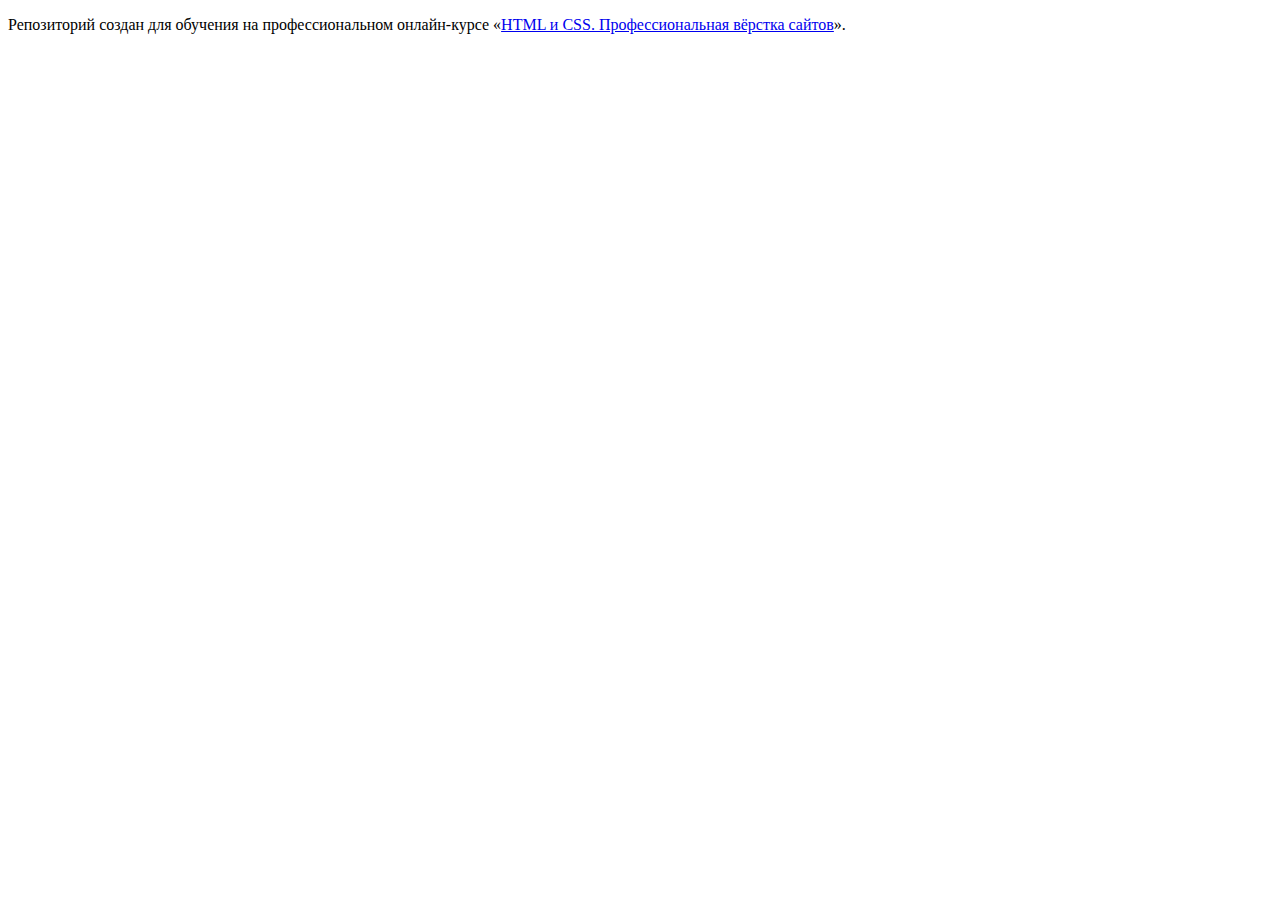
==== master/index.html @ 900a4fed ":heavy_check_mark: Сборка #master" ====
<!DOCTYPE html>
<html lang="ru">
  <head>
    <meta charset="utf-8">
    <title>HTML Academy: Седона</title>
    <base href="https://htmlacademy-htmlcss.github.io/1761263-sedona-33/master/">
</head>
  <body>

    <p>Репозиторий создан для обучения на профессиональном онлайн‑курсе «<a href="https://htmlacademy.ru/intensive/htmlcss">HTML и CSS. Профессиональная вёрстка сайтов</a>».</p>

  </body>
</html>
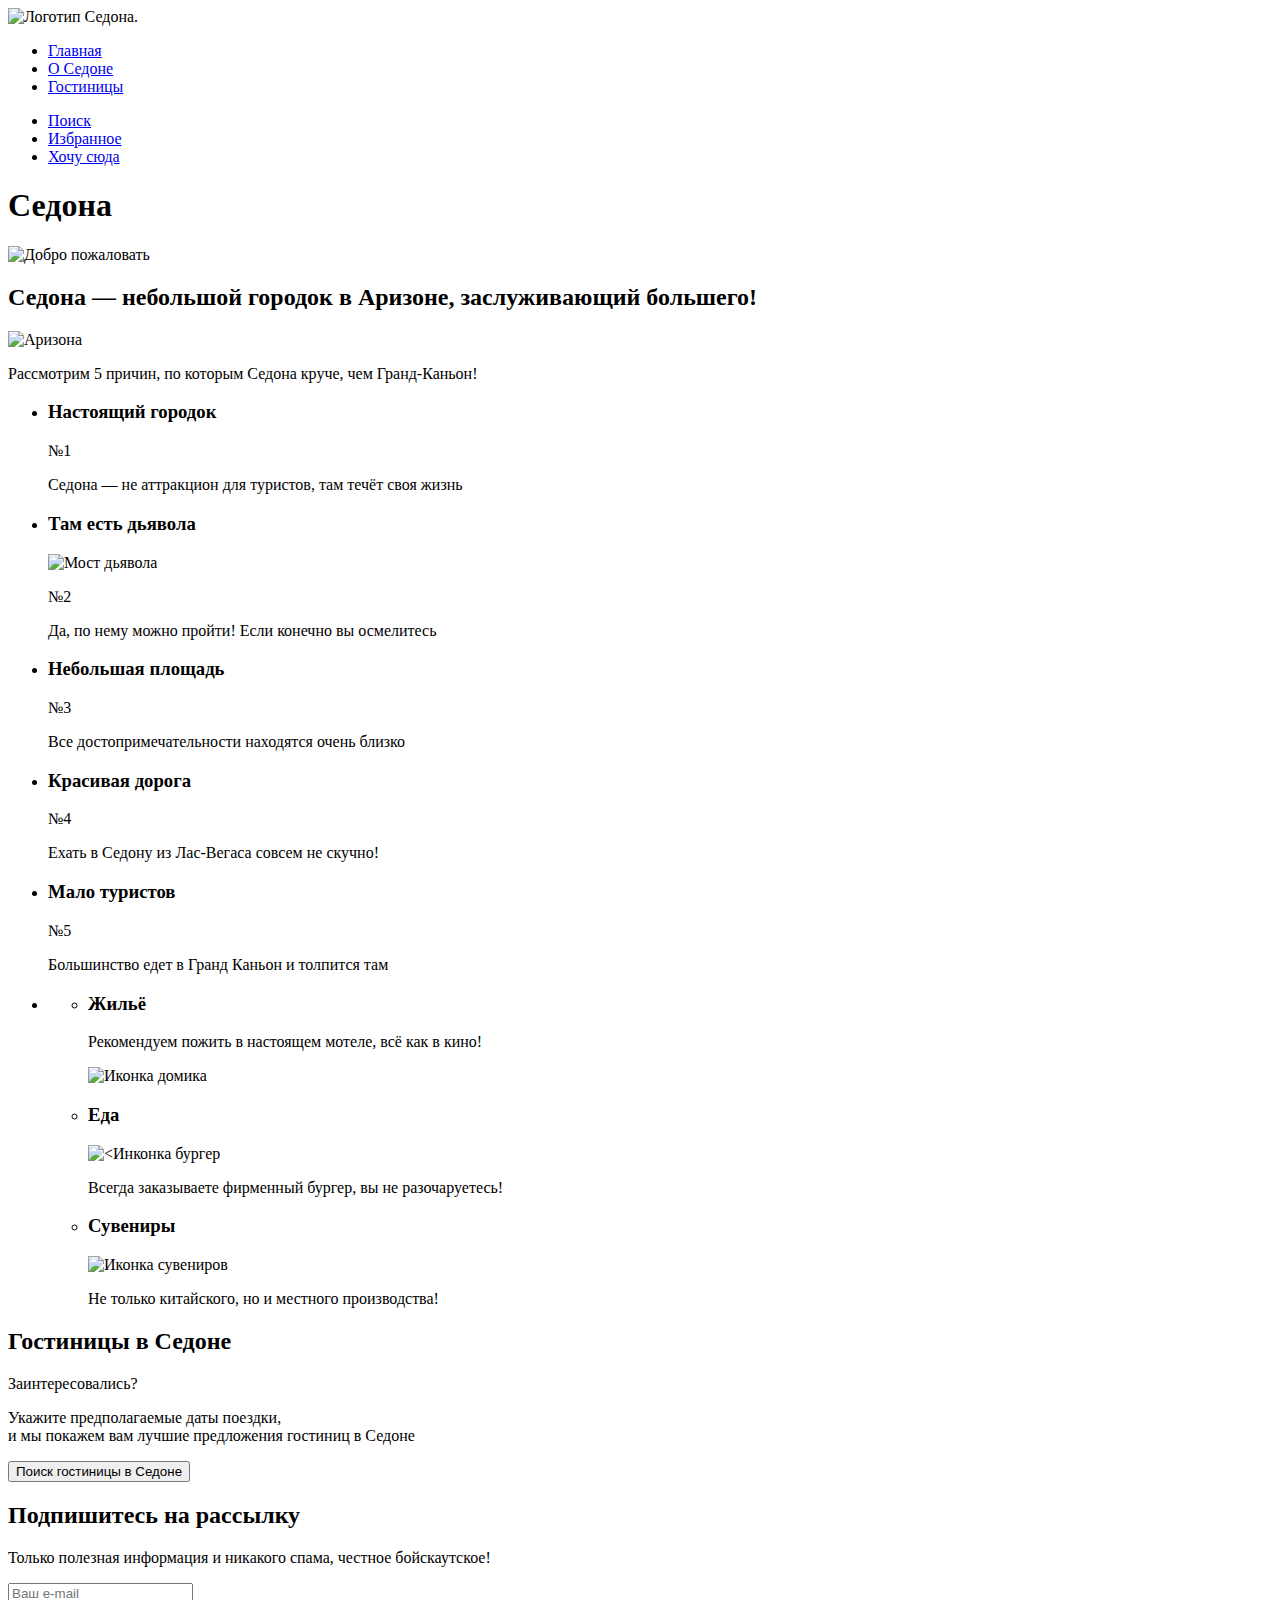
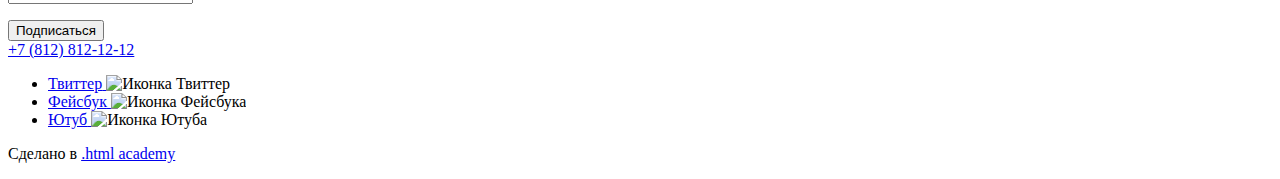
==== commit dae266e8: "а" ====
--- a/master/index.html
+++ b/master/index.html
@@ -1,13 +1,173 @@
 <!DOCTYPE html>
 <html lang="ru">
-  <head>
-    <meta charset="utf-8">
-    <title>HTML Academy: Седона</title>
-    <base href="https://htmlacademy-htmlcss.github.io/1761263-sedona-33/master/">
+
+<head>
+  <meta charset="utf-8" />
+  <title>Седона-Главная</title>
+  <link rel="stylesheet" href="styles/styles.css">
 </head>
-  <body>
+<body>
+  <header class="page-header">
+    <nav class="navigation">
+      <img class="logo" src="imeges/logo.svg" width="139" height="67"  alt="Логотип Седона.">
+      <ul class="navigation-list">
+        <li class="navigation-item">
+          <a class="navigation-link" href="about.html">Главная</a>
+        </li>
+        <li class="navigation-item">
+          <a class="navigation-link" href="faq.html">О Седоне</a>
+        </li>
+        <li class="navigation-item">
+          <a class="navigation-link navigation-link-current" href="hotels.html">Гостиницы</a>
+        </li>
+      </ul>
+      <ul class="navigation-list navigation-user">
+        <li class="navigation-item">
+          <a class="navigation-link" href="#">
+            <span class="visually-hidden"> Поиск </span>
+          </a>
+        </li>
+        <li class="navigation-item">
+          <a class="navigation-link" href="#">
+            <span class="visually-hidden">Избранное</span>
+          </a>
+        </li>
+        <li class="navigation-item">
+          <a class="navigation-link" href="#">Хочу сюда</a>
+        </li>
+      </ul>
+    </nav>
+  </header>
+    <main class="main-index ">
+      <h1 class="visually-hidden ">Седона</h1>
+      <img class="welcome" src="images/welcome.svg" width="458" height="352" alt="Добро пожаловать" >
+      <section class="advantages ">
+        <h2 class="visually-hidden ">
+          Седона — небольшой городок в Аризоне, заслуживающий большего!
+        </h2>
+        <img class="photo-1" src="images/photo-1.jpg" width="800" height="384" alt="Аризона">
+        <p class="advantages-description ">
+          Рассмотрим 5 причин, по которым Седона круче, чем Гранд-Каньон!
+        </p>
+        <ul class="feature-list ">
+          <li class="feature-item major-item feature-real-city ">
+            <h3 class="feature-header ">Настоящий городок</h3>
+            <p class="feature-number ">№1</p>
+            <p class="feature-description ">
+              Седона — не аттракцион для туристов, там течёт своя жизнь
+            </p>
+          </li>
+          <li class="feature-item major-item feature-bridge ">
+            <h3 class="feature-header ">Там есть дьявола</h3>
+            <img class="photo-2" src="images/photo-2" width="800" height="384" alt="Мост дьявола">
+            <p class="feature-number ">№2</p>
+            <p class="feature-description ">
+              Да, по нему можно пройти! Если конечно вы осмелитесь
+            </p>
+          </li>
+          <li class="feature-item common-item ">
+            <h3 class="feature-header ">Небольшая площадь</h3>
+            <p class="feature-number ">№3</p>
+            <p class="feature-description ">
+              Все достопримечательности находятся очень близко
+            </p>
+          </li>
+          <li class="feature-item common-item ">
+            <h3 class="feature-header ">Красивая дорога</h3>
+            <p class="feature-number ">№4</p>
+            <p class="feature-description ">
+              Ехать в Седону из Лас-Вегаса совсем не скучно!
+            </p>
+          </li>
+          <li class="feature-item common-item ">
+            <h3 class="feature-header ">Мало туристов</h3>
+            <p class="feature-number ">№5</p>
+            <p class="feature-description ">
+              Большинство едет в Гранд Каньон и толпится там
+            </p>
+          </li>
+          <li class="feature-item ">
+            <ul class="advantages-list ">
+              <li class="advantages-item advantages-accomodation ">
+                <h3 class="feature-header ">Жильё</h3>
+                <p class="feature-description ">
+                  Рекомендуем пожить в настоящем мотеле, всё как в кино!
+                </p>
+                <img class="home" src="images/home.svg" width="74" height="72" alt="Иконка домика">
+              </li>
+              <li class="advantages-item advantages-food ">
+                <h3 class="feature-header ">Еда</h3>
+                <img class="burger" src="images/burger.svg" width="74" height="70" alt="<Инконка бургер">
+                <p class="feature-description ">
+                  Всегда заказываете фирменный бургер, вы не разочаруетесь!
+                </p>
+              </li>
+              <li class="advantages-item advantages-souvenirs ">
+                <h3 class="feature-header ">Сувениры</h3>
+                <img class="souvenir" src="images/souvenir.svg" alt="Иконка сувениров">
+                <p class="feature-description ">
+                  Не только китайского, но и местного производства!
+                </p>
+              </li>
+            </ul>
+          </li>
+        </ul>
+      </section>
+      <section class="hotels ">
+        <h2 class="visually-hidden ">Гостиницы в Седоне</h2>
+        <p class="hotels-header ">Заинтересовались?</p>
+        <p>
+          Укажите предполагаемые даты поездки,<br>
+          и мы покажем вам лучшие предложения гостиниц в Седоне
+        </p>
+        <div class="hotels-search ">
+          <button class="open-form-button " type="button ">
+            <span class="ie11-hack ">
+              Поиск гостиницы в Седоне
+            </span>
+          </button>
+        </div>
+      </section>
+      <section class="appointment ">
+        <h2 class="appointment-title ">Подпишитесь на рассылку</h2>
+        <p>Только полезная информация и никакого спама,
+          честное бойскаутское!</p>
+          <form class="appointment-form " action="https://echo.htmlacademy.ru/ " method="post ">
+            <p class="appointment-form-e-mail ">
+              <label for="appointment-e-mail ">
+              </label>
+              <input type="text " id="appointment-e-mail " name="appointment-e-mail " placeholder="Ваш e-mail ">
+            </p>
+  
+            <button class="button " type="submit ">Подписаться</button>
+          </section>
+        </form>
+            <section class="class="footer-social phone">
+                <a class="phone" href="tel:+7 (812) 812-12-12">+7 (812) 812-12-12</a>
+                <ul class="footer-social-list">
+                  <li class="footer-social-item">
+                    <a class="button" href="#">
+                      <span class="visually-hidden">Твиттер</span>
+                    </a>
+                    <img src="images/twwiter.svg" width="18" height="14" alt="Иконка Твиттер">
+                  </li>
+                  <li class="footer-social-item">
+                    <a class="button" href="#">
+                      <span class="visually-hidden">Фейсбук</span>
+                    </a>
+                    <img src="images/faccebook.svg" width="10" height="18" alt="Иконка Фейсбука">
+                  </li>
+                  <li class="footer-social-item">
+                    <a class="button" href="#">
+                      <span class="visually-hidden">Ютуб</span>
+                    </a>
+                    <img src="images/youtube.svg" width="20" height="16" alt="Иконка Ютуба">
+                  </li>
+                </ul>
+                <p class="about-text">Сделано в <a class="htmlacademy-link" href="https://htmlacademy.ru/">.html academy</a></p>
+    </section>
+    </footer>
+  </main>
+</body>
 
-    <p>Репозиторий создан для обучения на профессиональном онлайн‑курсе «<a href="https://htmlacademy.ru/intensive/htmlcss">HTML и CSS. Профессиональная вёрстка сайтов</a>».</p>
-
-  </body>
-</html>
+</html>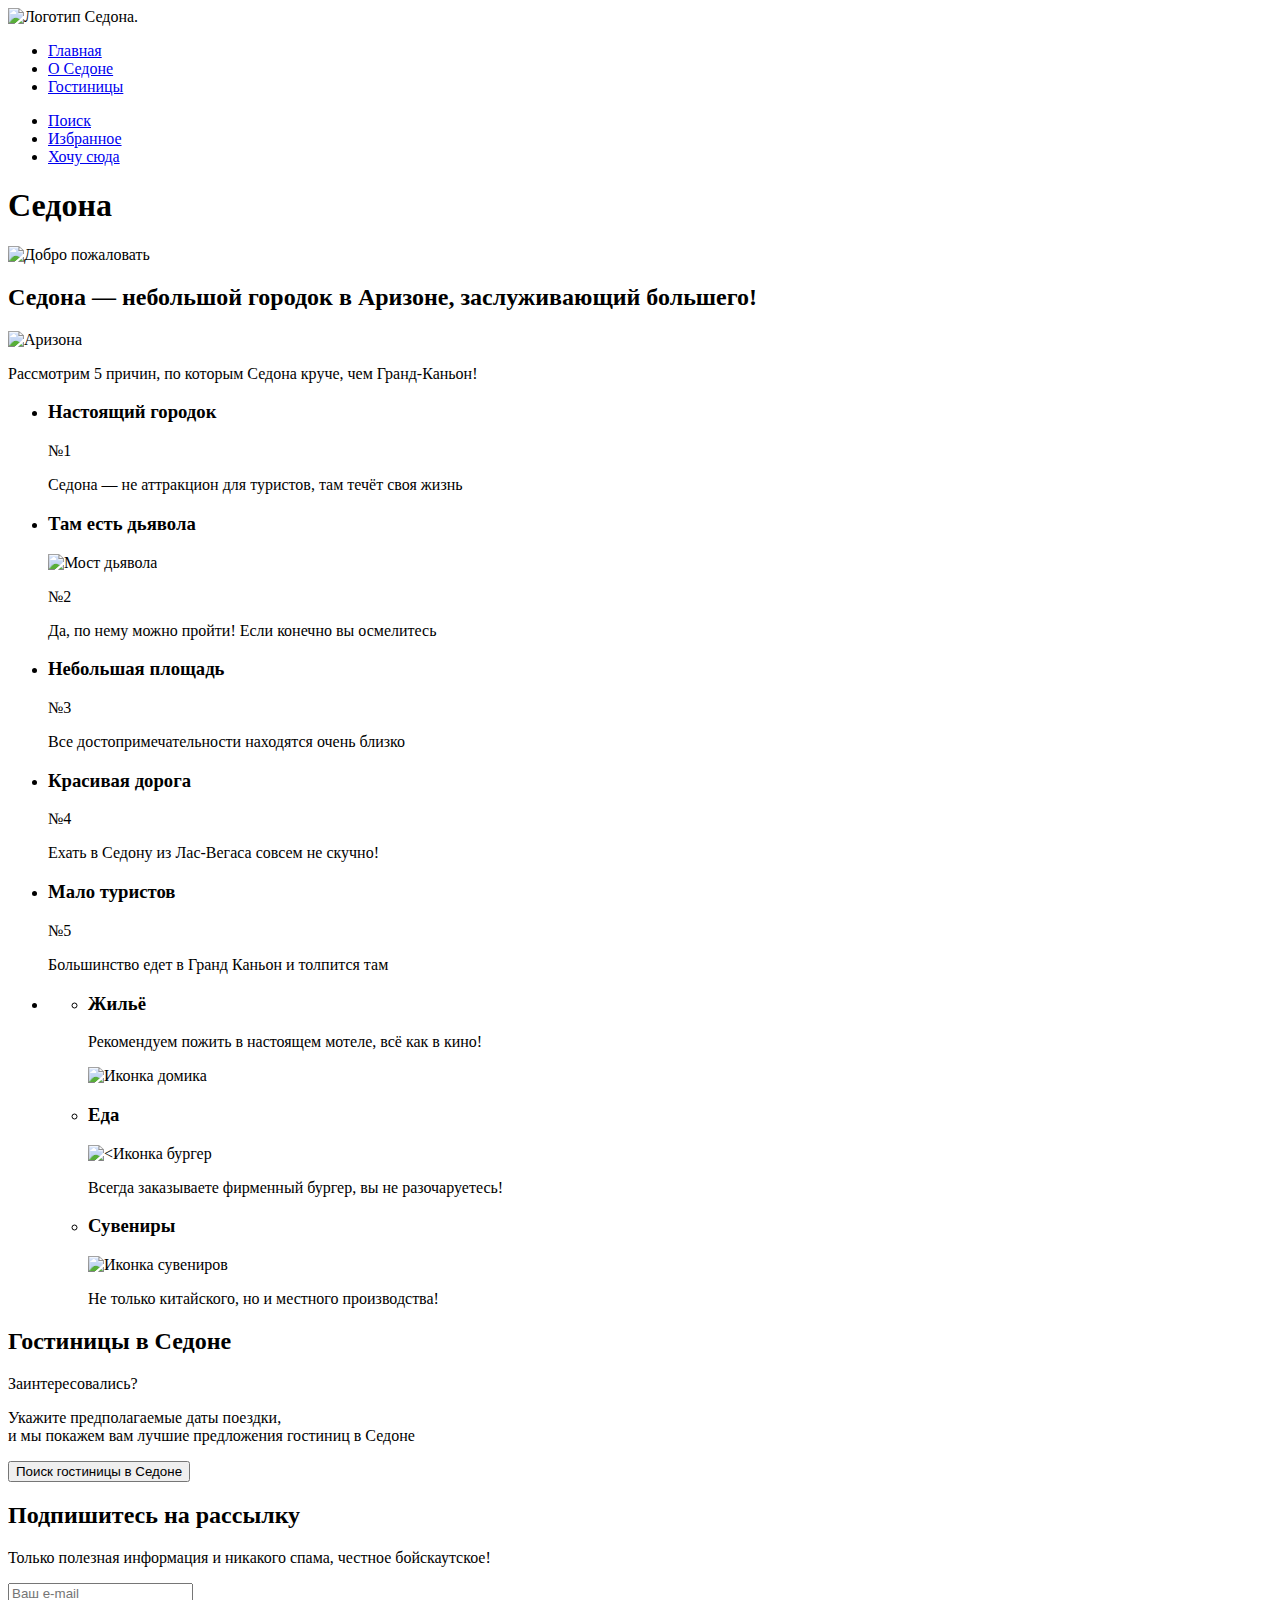
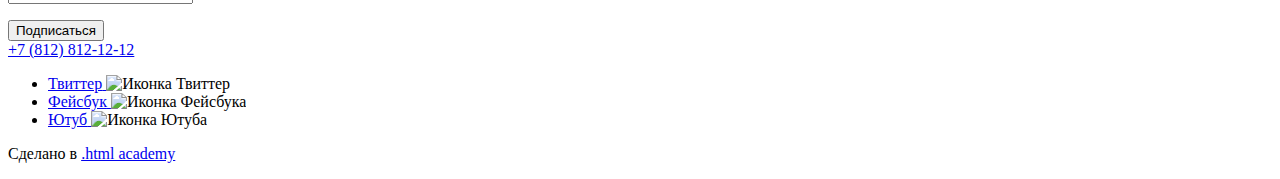
==== commit 37673300: "Merge pull request #4 from Elaeagnus1221/master" ====
--- a/master/index.html
+++ b/master/index.html
@@ -9,7 +9,7 @@
 <body>
   <header class="page-header">
     <nav class="navigation">
-      <img class="logo" src="imeges/logo.svg" width="139" height="67"  alt="Логотип Седона.">
+      <img class="logo" src="images/logo.svg" width="139" height="67"  alt="Логотип Седона.">
       <ul class="navigation-list">
         <li class="navigation-item">
           <a class="navigation-link" href="about.html">Главная</a>
@@ -46,26 +46,26 @@
           Седона — небольшой городок в Аризоне, заслуживающий большего!
         </h2>
         <img class="photo-1" src="images/photo-1.jpg" width="800" height="384" alt="Аризона">
-        <p class="advantages-description ">
+        <p class="advantages-description">
           Рассмотрим 5 причин, по которым Седона круче, чем Гранд-Каньон!
         </p>
-        <ul class="feature-list ">
+        <ul class="feature-list">
           <li class="feature-item major-item feature-real-city ">
-            <h3 class="feature-header ">Настоящий городок</h3>
-            <p class="feature-number ">№1</p>
+            <h3 class="feature-header">Настоящий городок</h3>
+            <p class="feature-number">№1</p>
             <p class="feature-description ">
               Седона — не аттракцион для туристов, там течёт своя жизнь
             </p>
           </li>
-          <li class="feature-item major-item feature-bridge ">
+          <li class="feature-item major-item feature-bridge">
             <h3 class="feature-header ">Там есть дьявола</h3>
             <img class="photo-2" src="images/photo-2" width="800" height="384" alt="Мост дьявола">
-            <p class="feature-number ">№2</p>
+            <p class="feature-number">№2</p>
             <p class="feature-description ">
               Да, по нему можно пройти! Если конечно вы осмелитесь
             </p>
           </li>
-          <li class="feature-item common-item ">
+          <li class="feature-item common-item">
             <h3 class="feature-header ">Небольшая площадь</h3>
             <p class="feature-number ">№3</p>
             <p class="feature-description ">
@@ -80,24 +80,24 @@
             </p>
           </li>
           <li class="feature-item common-item ">
-            <h3 class="feature-header ">Мало туристов</h3>
-            <p class="feature-number ">№5</p>
-            <p class="feature-description ">
+            <h3 class="feature-header">Мало туристов</h3>
+            <p class="feature-number">№5</p>
+            <p class="feature-description">
               Большинство едет в Гранд Каньон и толпится там
             </p>
           </li>
-          <li class="feature-item ">
-            <ul class="advantages-list ">
+          <li class="feature-item">
+            <ul class="advantages-list">
               <li class="advantages-item advantages-accomodation ">
-                <h3 class="feature-header ">Жильё</h3>
-                <p class="feature-description ">
+                <h3 class="feature-header">Жильё</h3>
+                <p class="feature-description">
                   Рекомендуем пожить в настоящем мотеле, всё как в кино!
                 </p>
                 <img class="home" src="images/home.svg" width="74" height="72" alt="Иконка домика">
               </li>
               <li class="advantages-item advantages-food ">
                 <h3 class="feature-header ">Еда</h3>
-                <img class="burger" src="images/burger.svg" width="74" height="70" alt="<Инконка бургер">
+                <img class="burger" src="images/burger.svg" width="74" height="70" alt="<Иконка бургер">
                 <p class="feature-description ">
                   Всегда заказываете фирменный бургер, вы не разочаруетесь!
                 </p>
@@ -113,10 +113,10 @@
           </li>
         </ul>
       </section>
-      <section class="hotels ">
+      <section class="hotels">
         <h2 class="visually-hidden ">Гостиницы в Седоне</h2>
         <p class="hotels-header ">Заинтересовались?</p>
-        <p>
+        <p class="hotels-date">
           Укажите предполагаемые даты поездки,<br>
           и мы покажем вам лучшие предложения гостиниц в Седоне
         </p>
@@ -130,7 +130,7 @@
       </section>
       <section class="appointment ">
         <h2 class="appointment-title ">Подпишитесь на рассылку</h2>
-        <p>Только полезная информация и никакого спама,
+        <p class="appointment-info">Только полезная информация и никакого спама,
           честное бойскаутское!</p>
           <form class="appointment-form " action="https://echo.htmlacademy.ru/ " method="post ">
             <p class="appointment-form-e-mail ">
@@ -169,5 +169,4 @@
     </footer>
   </main>
 </body>
-
 </html>--- a/master/styles/styles.css
+++ b/master/styles/styles.css
@@ -0,0 +1,260 @@
+@font-face {
+    font-family: "PT Sans";
+    font-style: normal;
+    font-weight: 400;
+    src: url("fonts/pt-sans-regular.woff2") format("woff2");
+    font-display: swap;
+
+    @font-face {
+        font-family: "PT Sans";
+        font-style: normal;
+        font-weight: 700;
+        src: url("fonts/pt-sans-bold.woff2") format("woff2");
+        font-display: swap;
+      }
+
+      @font-face {
+        font-family: "PT Sans";
+        font-style: italic;
+        font-weight: 400;
+        src: url("fonts/pt-sans-italic.woff2") format("woff2");
+      }
+      @font-face {
+        font-family: "PT Sans";
+        font-style: italic;
+        font-weight: 700;
+        src: url("fonts/pt-sans-bold-italic.woff2") format("woff2");
+        font-display: swap;
+      }
+      /* PT Sans Narrow */
+@font-face {
+    font-family: "PT Sans Narrow";
+    font-style: normal;
+    font-weight: 700;
+    src: url("fonts/pt-sans-narrow-bold.woff2") format("woff2");
+    font-display: swap;
+  }
+  body {
+    font-family: "PT Sans", sans-serif;
+    font-size: 16px;
+    line-height: 24px;
+    color: #242424;
+    background-color: #fbf7f4;
+  }
+  
+  .page-header {
+    color: #000000;
+    background-color: #ffffff;
+  }
+  .navigation-link {
+    font-family: "PT Sans Narrow", sans-serif;
+    line-height: 22px;
+    font-weight: 700;
+    text-align: center;
+    color:  #000000;
+    background-color: #ffffff;
+    text-decoration: none;
+    text-transform: uppercase;
+  }
+  .main-index {
+      color: black;
+      background-color: blanchedalmond;
+    background-image: url("images/background.jpg");
+    background-size: 100% auto;
+    background-repeat: no-repeat;
+  }
+  .visually-hidden{
+      color: black;
+      font-family: "PT Sans";
+      font-weight: 400;
+      font-size: 30px;
+      line-height:36;
+      text-align: center;
+      font-style: normal;
+  } 
+  .advantages-description{
+  
+    color: #333333;
+    font-family: "PT Sans";
+    font-weight: 400;
+    font-size: 24px;
+    line-height: 36;
+    text-align: center;
+    font-style: normal;
+  }
+  .feature-item major-item feature-real-city h3 {
+    color: #ffffff;
+    font-family: "PT Sans";
+    font-weight: 700;
+    font-style: normal;
+    font-size: 24px;
+    line-height: 28px;
+    text-align: center;
+  }
+  .feature-item major-item feature-real-city feature-number{
+    color: #ffffff;
+    font-family: "PT Sans";
+    font-weight: 400;
+    font-style: normal;
+    font-size: 18px;
+    line-height: 21px;
+    text-align: center;
+  }
+  feature-item major-item feature-real-city feature-description{
+    color: #ffffff;
+    font-family: "PT Sans";
+    font-weight: 400;
+    font-style: normal;
+    font-size: 18px;
+    line-height: 21px;
+    text-align: center;
+  }
+  .feature-item major-item feature-bridge h3 {
+    color: #ffffff;
+    font-family: "PT Sans";
+    font-weight: 700;
+    font-style: normal;
+    font-size: 24px;
+    line-height: 28px;
+    text-align: center;
+  }
+  .feature-item major-item feature-bridge feature-number{
+    color: #ffffff;
+    font-family: "PT Sans";
+    font-weight: 400;
+    font-style: normal;
+    font-size: 18px;
+    line-height: 21px;
+    text-align: center;
+  }
+  .feature-item major-item feature-bridge feature-description{
+    color: #ffffff;
+    font-family: "PT Sans";
+    font-weight: 400;
+    font-style: normal;
+    font-size: 18px;
+    line-height: 21px;
+    text-align: center;
+  }
+  .feature-item common-item feature-header{
+    color: #000000;
+    font-family: "PT Sans";
+    font-weight: 700;
+    font-style: normal;
+    font-size: 24px;
+    line-height: 28px;
+    text-align: center;
+  }
+  .feature-item common-item feature-number{
+    color: #000000;
+    font-family: "PT Sans";
+    font-weight: 400;
+    font-style: normal;
+    font-size: 18px;
+    line-height: 21px;
+    text-align: center;
+  }
+  .feature-item common-item feature-description{
+    color: #000000;
+    font-family: "PT Sans";
+    font-weight: 400;
+    font-style: normal;
+    font-size: 18px;
+    line-height: 21px;
+    text-align: center;
+  }
+  .advantages-list feature-header{
+    color: #000000;
+    font-family: "PT Sans";
+    font-weight: 700;
+    font-style: normal;
+    font-size: 24px;
+    line-height: 28px;
+    text-align: center;
+  }
+  .advantages-list feature-description {
+    color: #000000;
+    font-family: "PT Sans";
+    font-weight: 400;
+    font-style: normal;
+    font-size: 18px;
+    line-height: 21px;
+    text-align: center;
+  }
+  .hotels {
+    background-color: #ffffff;
+  }
+  .hotels visually-hidden{
+    color: #000000;
+    font-family: "PT Sans";
+    font-weight: 700;
+    font-style: normal;
+    font-size: 30px;
+    line: height 36px;px;
+    text-align: center;
+  } 
+  .hotels-header {
+    color: #000000;
+    font-family: "PT Sans";
+    font-weight: 400;
+    font-style: normal;
+    font-size: 22px;
+    line-height: 26px;
+    text-align: center;
+  } 
+  .hotels-date{
+    color: #333333;
+    font-family: "PT Sans";
+    font-weight: 400;
+    font-style: normal;
+    font-size: 22px;
+    line-height: 26px;
+    text-align: center;
+  }
+.ie11-hack {
+  color: #ffffff;
+  font-family: "PT Sans";
+  font-weight: 700;
+  font-style: normal;
+  font-size: 20px;
+  line-height: 36px;
+  text-align: center;
+}
+.appointment {
+  color: black;
+  background-color: blanchedalmond;
+background-image: url("images/catalog-background.jpg");
+background-size: 100% auto;
+background-repeat: no-repeat;
+}
+.appointment-title {
+  color: #ffffff;
+  font-family: "PT Sans";
+  font-weight: 700;
+  font-style: normal;
+  font-size: 30px;
+  line-height: 36px;
+  text-align: center;
+}
+.appointment-info{
+  color: #ffffff;
+  font-family: "PT Sans";
+  font-weight: 400;
+  font-style: normal;
+  font-size: 22px;
+  line-height: 26px;
+  text-align: center;
+}
+.button {
+  color: #ffffff;
+  font-family: "PT Sans";
+  font-weight: 400;
+  font-style: normal;
+  font-size: 20px;
+  line-height: 26px;
+  text-align: center;
+}
+  
+
+  
+      
